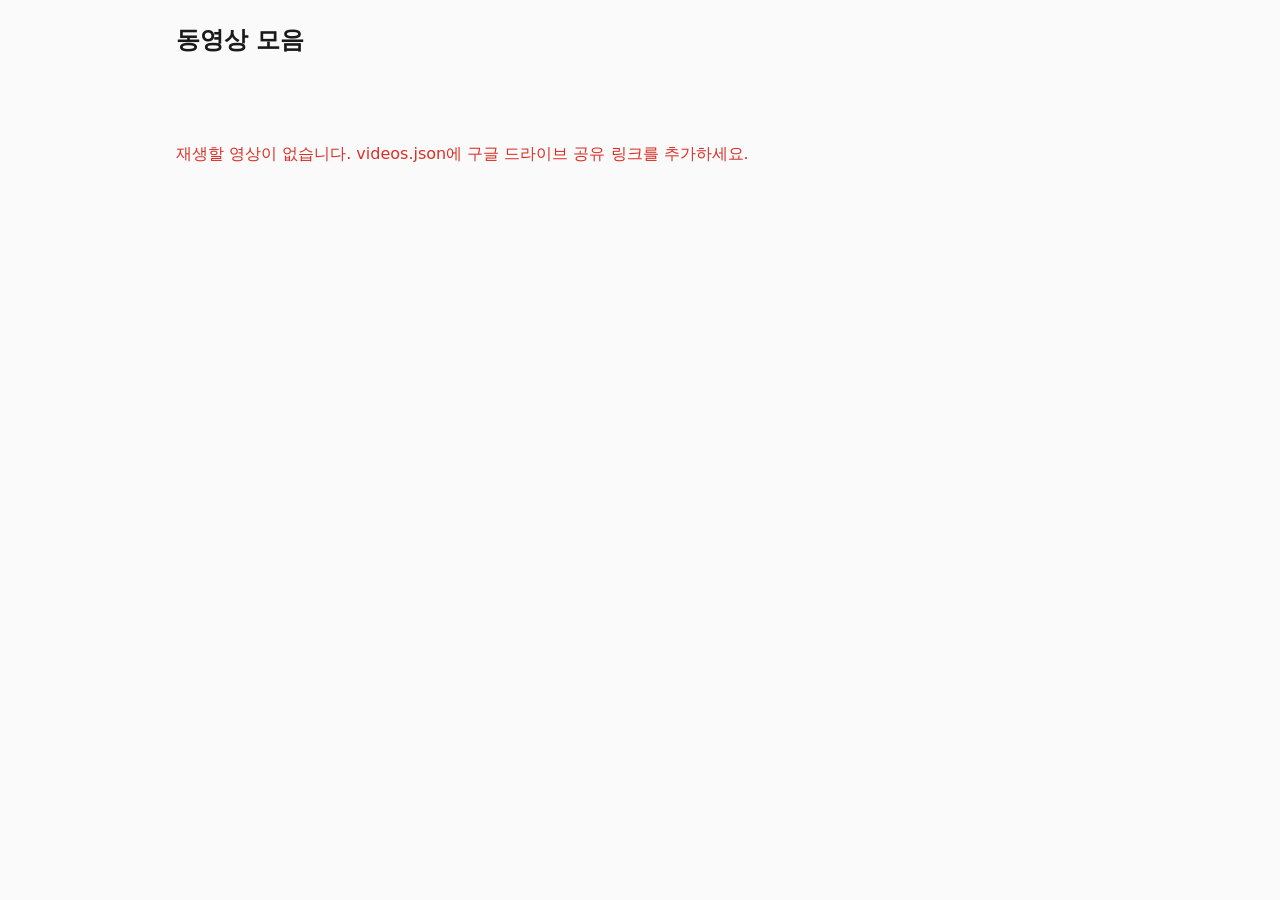
==== index.html @ e6459434 "Add static site that plays Google Drive videos via embedded preview player Co-Authored-By: Claude Op" ====
<!doctype html>
<html lang="ko">
<head>
  <meta charset="utf-8">
  <meta name="viewport" content="width=device-width, initial-scale=1">
  <title>동영상 모음</title>
  <link rel="stylesheet" href="style.css">
</head>
<body>
  <header>
    <h1>동영상 모음</h1>
  </header>

  <main>
    <section id="player" hidden>
      <div class="frame">
        <iframe id="player-frame" title="동영상 플레이어" allow="autoplay; fullscreen" allowfullscreen></iframe>
      </div>
      <h2 id="player-title"></h2>
      <p id="player-desc"></p>
      <p><a id="player-link" target="_blank" rel="noopener">구글 드라이브에서 열기 ↗</a></p>
    </section>

    <ul id="list" class="list"></ul>
    <p id="error" class="error" hidden></p>
  </main>

  <script src="app.js"></script>
</body>
</html>
---- style.css ----
:root { --bg: #fafafa; --fg: #1a1a1a; --muted: #666; --card: #fff; --line: #e3e3e3; --accent: #1a73e8; }
@media (prefers-color-scheme: dark) {
  :root { --bg: #121212; --fg: #eee; --muted: #aaa; --card: #1e1e1e; --line: #333; --accent: #8ab4f8; }
}
* { box-sizing: border-box; }
body { margin: 0; font-family: system-ui, -apple-system, "Noto Sans KR", sans-serif; background: var(--bg); color: var(--fg); }
header, main { max-width: 960px; margin: 0 auto; padding: 16px; }
h1 { font-size: 1.5rem; margin: 8px 0; }
a { color: var(--accent); }

.frame { position: relative; aspect-ratio: 16 / 9; background: #000; border-radius: 8px; overflow: hidden; }
.frame iframe { position: absolute; inset: 0; width: 100%; height: 100%; border: 0; }
#player h2 { margin: 12px 0 4px; font-size: 1.2rem; }
#player p { margin: 4px 0; color: var(--muted); }

.list { list-style: none; padding: 0; margin: 24px 0; display: grid; gap: 12px; grid-template-columns: repeat(auto-fill, minmax(260px, 1fr)); }
.list button { width: 100%; text-align: left; font: inherit; color: inherit; background: var(--card); border: 1px solid var(--line); border-radius: 8px; padding: 14px; cursor: pointer; }
.list button:hover, .list button[aria-current="true"] { border-color: var(--accent); }
.list strong { display: block; margin-bottom: 4px; }
.list span { color: var(--muted); font-size: 0.9rem; }
.error { color: #d93025; }
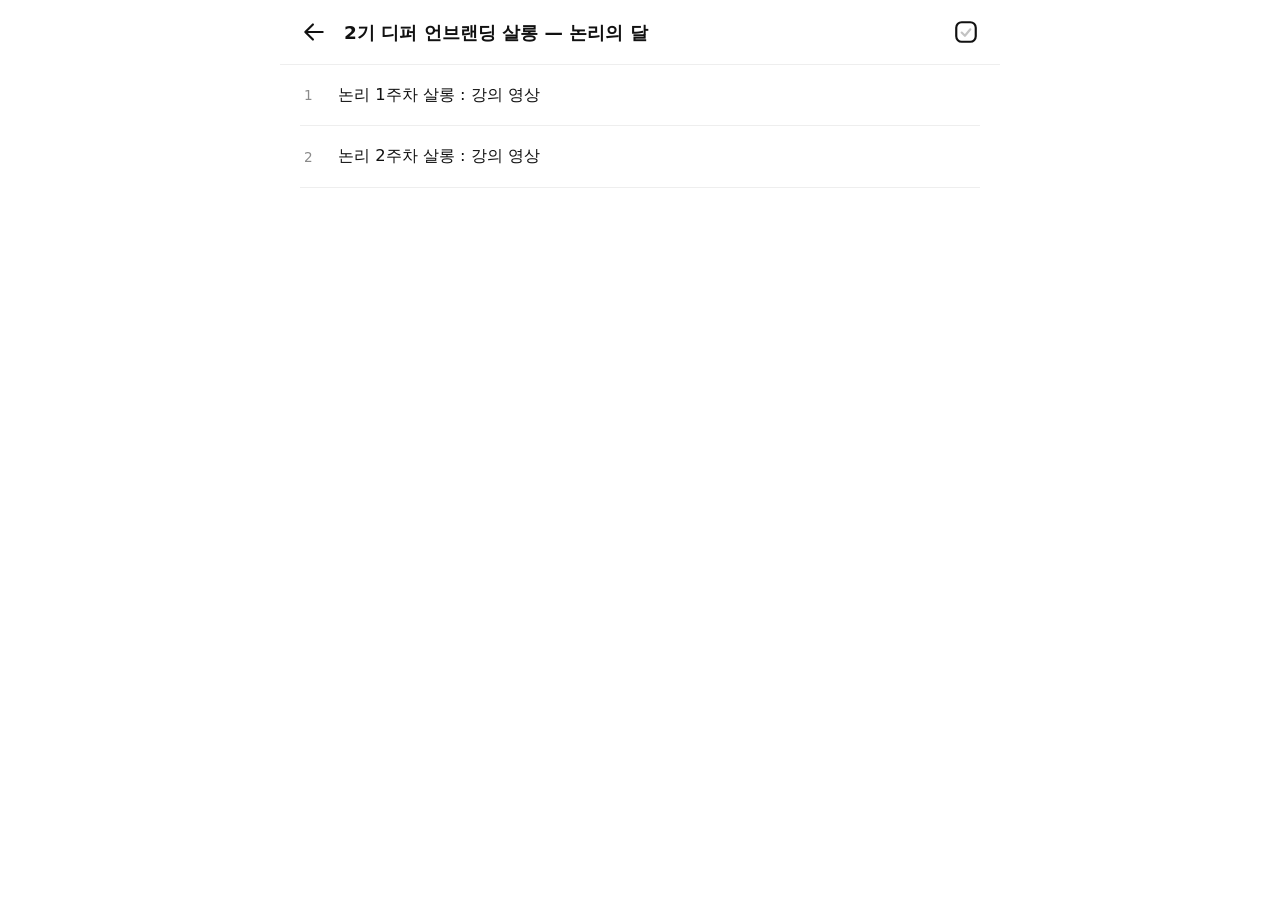
==== commit 6a6137b7: "Rebuild as mobile-style lecture board with inline Drive video posts Co-Authored-By: Claude Opus 5.5 " ====
--- a/index.html
+++ b/index.html
@@ -3,25 +3,34 @@
 <head>
   <meta charset="utf-8">
   <meta name="viewport" content="width=device-width, initial-scale=1">
-  <title>동영상 모음</title>
+  <title>강의 영상 게시판</title>
   <link rel="stylesheet" href="style.css">
 </head>
 <body>
-  <header>
-    <h1>동영상 모음</h1>
+  <header class="bar">
+    <a id="back" class="icon" href="#" aria-label="목록으로" hidden>
+      <svg viewBox="0 0 24 24"><path d="M20 12H5M11 5l-7 7 7 7"/></svg>
+    </a>
+    <h1 id="board" class="board">강의 영상 게시판</h1>
+    <button id="done" class="icon check" type="button" aria-label="시청 완료 표시" aria-pressed="false" hidden>
+      <svg viewBox="0 0 24 24"><rect x="3" y="3" width="18" height="18" rx="5"/><path class="tick" d="M8 12.5l3 3 5-6"/></svg>
+    </button>
   </header>
 
   <main>
-    <section id="player" hidden>
-      <div class="frame">
-        <iframe id="player-frame" title="동영상 플레이어" allow="autoplay; fullscreen" allowfullscreen></iframe>
-      </div>
-      <h2 id="player-title"></h2>
-      <p id="player-desc"></p>
-      <p><a id="player-link" target="_blank" rel="noopener">구글 드라이브에서 열기 ↗</a></p>
-    </section>
+    <!-- 목록 -->
+    <ul id="list" class="list"></ul>
 
-    <ul id="list" class="list"></ul>
+    <!-- 글 보기 -->
+    <article id="post" hidden>
+      <h2 id="post-title" class="title"></h2>
+      <div id="post-body" class="body"></div>
+      <nav class="prevnext">
+        <a id="prev" href="#">‹&nbsp; 이전</a>
+        <a id="next" href="#">다음 &nbsp;›</a>
+      </nav>
+    </article>
+
     <p id="error" class="error" hidden></p>
   </main>
 
--- a/style.css
+++ b/style.css
@@ -1,21 +1,39 @@
-:root { --bg: #fafafa; --fg: #1a1a1a; --muted: #666; --card: #fff; --line: #e3e3e3; --accent: #1a73e8; }
+:root { --bg: #fff; --fg: #111; --muted: #8a8a8a; --line: #eee; --link: #3b82e0; --done: #2e9e5b; }
 @media (prefers-color-scheme: dark) {
-  :root { --bg: #121212; --fg: #eee; --muted: #aaa; --card: #1e1e1e; --line: #333; --accent: #8ab4f8; }
+  :root { --bg: #111; --fg: #eee; --muted: #888; --line: #262626; --link: #6ea8f5; --done: #4cc47c; }
 }
 * { box-sizing: border-box; }
-body { margin: 0; font-family: system-ui, -apple-system, "Noto Sans KR", sans-serif; background: var(--bg); color: var(--fg); }
-header, main { max-width: 960px; margin: 0 auto; padding: 16px; }
-h1 { font-size: 1.5rem; margin: 8px 0; }
-a { color: var(--accent); }
+body { margin: 0; background: var(--bg); color: var(--fg); font-family: -apple-system, system-ui, "Apple SD Gothic Neo", "Noto Sans KR", "Malgun Gothic", sans-serif; }
+a { color: var(--link); text-decoration: none; }
+main { max-width: 720px; margin: 0 auto; padding: 0 20px 48px; }
 
-.frame { position: relative; aspect-ratio: 16 / 9; background: #000; border-radius: 8px; overflow: hidden; }
+/* 상단 바 */
+.bar { position: sticky; top: 0; z-index: 1; display: flex; align-items: center; gap: 12px; max-width: 720px; margin: 0 auto; padding: 14px 16px; background: var(--bg); border-bottom: 1px solid var(--line); }
+.board { flex: 1; margin: 0; font-size: 1.15rem; font-weight: 700; white-space: nowrap; overflow: hidden; text-overflow: ellipsis; }
+.icon { display: grid; place-items: center; width: 36px; height: 36px; padding: 0; border: 0; background: none; color: var(--fg); cursor: pointer; }
+.icon svg { width: 26px; height: 26px; fill: none; stroke: currentColor; stroke-width: 2; stroke-linecap: round; stroke-linejoin: round; }
+.check[aria-pressed="true"] { color: var(--done); }
+.check[aria-pressed="false"] .tick { opacity: 0.25; }
+
+/* 목록 */
+.list { list-style: none; margin: 0; padding: 0; }
+.list a { display: flex; align-items: center; gap: 12px; padding: 18px 4px; border-bottom: 1px solid var(--line); color: var(--fg); }
+.list a:hover .t { text-decoration: underline; }
+.list .t { flex: 1; font-size: 1.02rem; line-height: 1.5; }
+.list .n { color: var(--muted); font-size: 0.85rem; min-width: 22px; }
+.list .v { color: var(--muted); font-size: 0.8rem; white-space: nowrap; }
+.list .ok { color: var(--done); font-weight: 700; }
+
+/* 글 보기 */
+.title { margin: 28px 0 32px; font-size: 1.45rem; line-height: 1.4; }
+.body { font-size: 1.05rem; line-height: 1.85; }
+.item { margin: 0 0 28px; }
+.item p { margin: 0; white-space: pre-wrap; }
+.item a.url { word-break: break-all; }
+.frame { position: relative; aspect-ratio: 16 / 9; margin-top: 10px; background: #000; border-radius: 10px; overflow: hidden; }
 .frame iframe { position: absolute; inset: 0; width: 100%; height: 100%; border: 0; }
-#player h2 { margin: 12px 0 4px; font-size: 1.2rem; }
-#player p { margin: 4px 0; color: var(--muted); }
+.open { display: inline-block; margin-top: 6px; font-size: 0.85rem; }
 
-.list { list-style: none; padding: 0; margin: 24px 0; display: grid; gap: 12px; grid-template-columns: repeat(auto-fill, minmax(260px, 1fr)); }
-.list button { width: 100%; text-align: left; font: inherit; color: inherit; background: var(--card); border: 1px solid var(--line); border-radius: 8px; padding: 14px; cursor: pointer; }
-.list button:hover, .list button[aria-current="true"] { border-color: var(--accent); }
-.list strong { display: block; margin-bottom: 4px; }
-.list span { color: var(--muted); font-size: 0.9rem; }
-.error { color: #d93025; }
+.prevnext { display: flex; justify-content: space-between; margin-top: 12px; font-weight: 600; font-size: 1.05rem; }
+.prevnext a[aria-disabled="true"] { visibility: hidden; }
+.error { color: #d93025; margin: 24px 0; }
